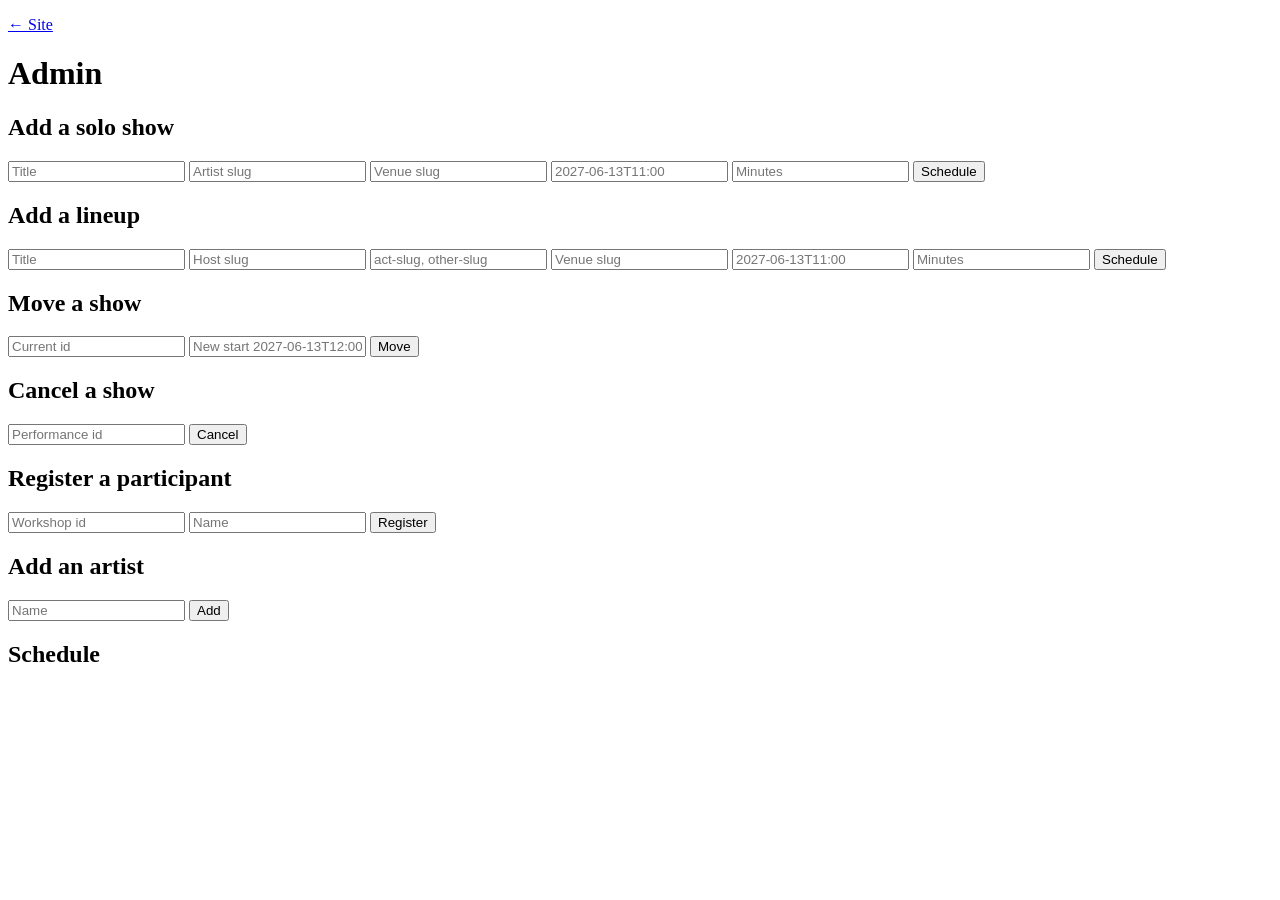
==== web/admin/index.html @ 0a348b72 "Add the Deauville Festival du Rire programme, API, and admin. A stranger can clone this repository, " ====
<!DOCTYPE html>
<html lang="en">
  <head>
    <meta charset="utf-8" />
    <meta name="viewport" content="width=device-width, initial-scale=1" />
    <title>Admin — Deauville Festival du Rire</title>
    <link rel="stylesheet" href="/admin/style.css" />
  </head>
  <body>
    <header>
      <p><a href="/">← Site</a></p>
      <h1>Admin</h1>
      <p id="flash" class="flash" hidden></p>
    </header>
    <main>
      <section>
        <h2>Add a solo show</h2>
        <form id="solo-form">
          <input name="title" placeholder="Title" required />
          <input name="artist" placeholder="Artist slug" required />
          <input name="venue" placeholder="Venue slug" required />
          <input name="start" placeholder="2027-06-13T11:00" required />
          <input name="duration_minutes" type="number" placeholder="Minutes" required />
          <button type="submit">Schedule</button>
        </form>
      </section>
      <section>
        <h2>Add a lineup</h2>
        <form id="lineup-form">
          <input name="title" placeholder="Title" required />
          <input name="host" placeholder="Host slug" required />
          <input name="acts" placeholder="act-slug, other-slug" required />
          <input name="venue" placeholder="Venue slug" required />
          <input name="start" placeholder="2027-06-13T11:00" required />
          <input name="duration_minutes" type="number" placeholder="Minutes" required />
          <button type="submit">Schedule</button>
        </form>
      </section>
      <section>
        <h2>Move a show</h2>
        <form id="move-form">
          <input name="id" placeholder="Current id" required />
          <input name="start" placeholder="New start 2027-06-13T12:00" required />
          <button type="submit">Move</button>
        </form>
      </section>
      <section>
        <h2>Cancel a show</h2>
        <form id="cancel-form">
          <input name="id" placeholder="Performance id" required />
          <button type="submit">Cancel</button>
        </form>
      </section>
      <section>
        <h2>Register a participant</h2>
        <form id="register-form">
          <input name="id" placeholder="Workshop id" required />
          <input name="name" placeholder="Name" required />
          <button type="submit">Register</button>
        </form>
      </section>
      <section>
        <h2>Add an artist</h2>
        <form id="artist-form">
          <input name="name" placeholder="Name" required />
          <button type="submit">Add</button>
        </form>
      </section>
      <section>
        <h2>Schedule</h2>
        <ul id="schedule"></ul>
      </section>
    </main>
    <script src="/admin/admin.js"></script>
  </body>
</html>
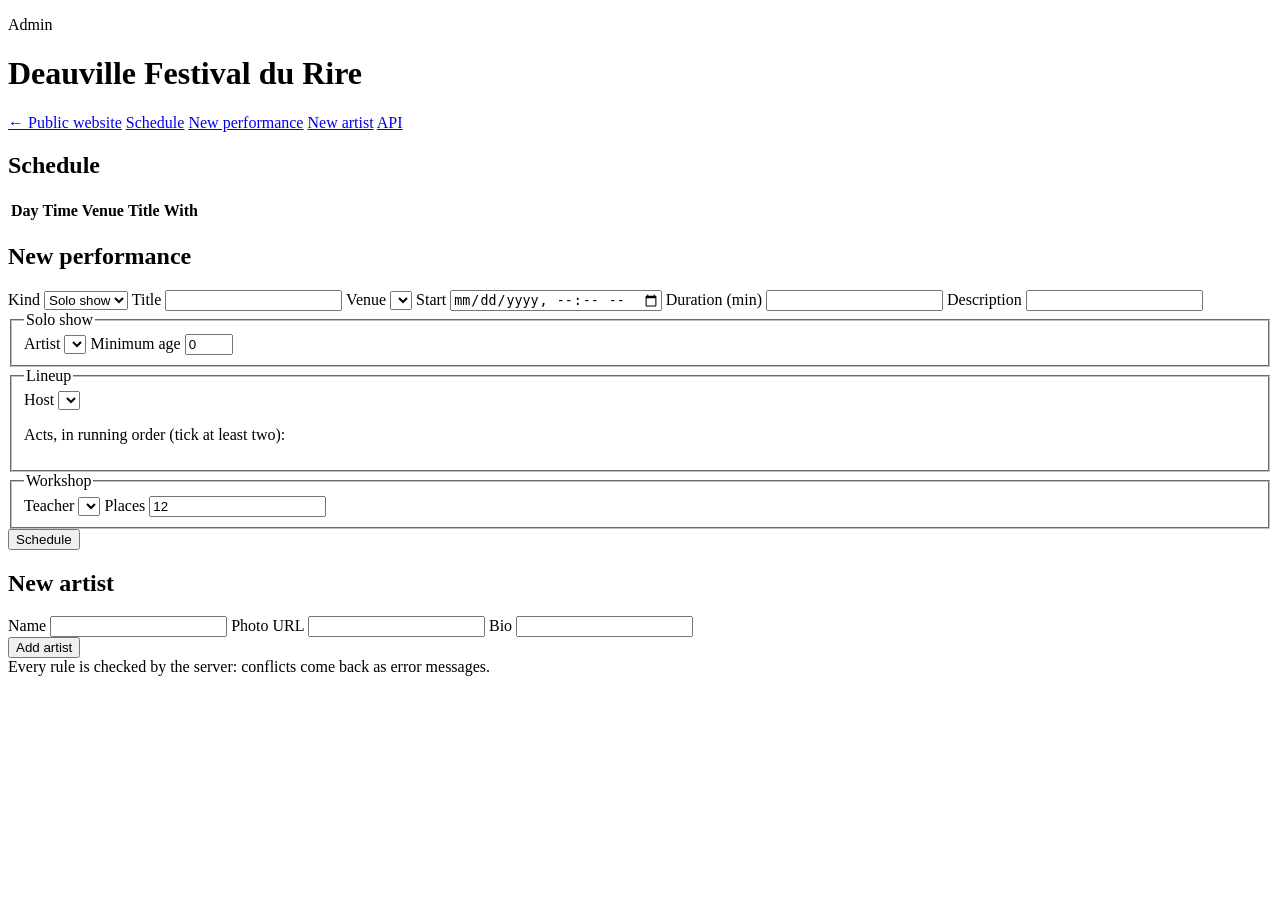
==== commit c8e78121: "Use the official starter website and match its API contract. The public site and admin come from the" ====
--- a/web/admin/index.html
+++ b/web/admin/index.html
@@ -1,76 +1,143 @@
-<!DOCTYPE html>
+<!doctype html>
 <html lang="en">
   <head>
     <meta charset="utf-8" />
     <meta name="viewport" content="width=device-width, initial-scale=1" />
-    <title>Admin — Deauville Festival du Rire</title>
-    <link rel="stylesheet" href="/admin/style.css" />
+    <title>Admin - Deauville Festival du Rire</title>
+    <link rel="stylesheet" href="/style.css?v=official" />
+    <link rel="stylesheet" href="/admin/admin.css?v=official" />
   </head>
   <body>
-    <header>
-      <p><a href="/">← Site</a></p>
-      <h1>Admin</h1>
-      <p id="flash" class="flash" hidden></p>
+    <header class="masthead">
+      <div class="wrap">
+        <p class="eyebrow">Admin</p>
+        <h1>Deauville Festival <span>du Rire</span></h1>
+        <nav class="nav">
+          <a href="/">&larr; Public website</a>
+          <a href="#schedule">Schedule</a>
+          <a href="#performance-form">New performance</a>
+          <a href="#artist-form">New artist</a>
+          <a href="/docs">API</a>
+        </nav>
+      </div>
     </header>
-    <main>
+
+    <main class="wrap">
+      <div id="message"></div>
+
+      <section id="schedule">
+        <h2>Schedule</h2>
+        <div class="table-scroll">
+          <table>
+            <thead>
+              <tr>
+                <th>Day</th>
+                <th>Time</th>
+                <th>Venue</th>
+                <th>Title</th>
+                <th>With</th>
+                <th></th>
+              </tr>
+            </thead>
+            <tbody id="rows"></tbody>
+          </table>
+        </div>
+      </section>
+
       <section>
-        <h2>Add a solo show</h2>
-        <form id="solo-form">
-          <input name="title" placeholder="Title" required />
-          <input name="artist" placeholder="Artist slug" required />
-          <input name="venue" placeholder="Venue slug" required />
-          <input name="start" placeholder="2027-06-13T11:00" required />
-          <input name="duration_minutes" type="number" placeholder="Minutes" required />
-          <button type="submit">Schedule</button>
+        <h2 id="form-title">New performance</h2>
+        <form id="performance-form" class="panel">
+          <div class="grid">
+            <label
+              >Kind
+              <select name="kind" id="kind">
+                <option value="solo">Solo show</option>
+                <option value="lineup">Lineup</option>
+                <option value="workshop">Workshop</option>
+              </select>
+            </label>
+            <label>Title <input name="title" required /></label>
+            <label
+              >Venue
+              <select name="venue" class="venue-select"></select
+            ></label>
+            <label
+              >Start <input name="start" type="datetime-local" required
+            /></label>
+            <label
+              >Duration (min)
+              <input name="duration_minutes" type="number" min="1" required
+            /></label>
+            <label class="wide">Description <input name="description" /></label>
+          </div>
+
+          <fieldset data-kind="solo">
+            <legend>Solo show</legend>
+            <div class="grid">
+              <label
+                >Artist
+                <select name="artist" class="artist-select"></select
+              ></label>
+              <label
+                >Minimum age
+                <input name="min_age" type="number" min="0" max="18" value="0"
+              /></label>
+            </div>
+          </fieldset>
+
+          <fieldset data-kind="lineup">
+            <legend>Lineup</legend>
+            <div class="grid">
+              <label
+                >Host
+                <select name="host" class="artist-select"></select
+              ></label>
+            </div>
+            <p class="muted">Acts, in running order (tick at least two):</p>
+            <div id="acts" class="checks"></div>
+          </fieldset>
+
+          <fieldset data-kind="workshop">
+            <legend>Workshop</legend>
+            <div class="grid">
+              <label
+                >Teacher
+                <select name="teacher" class="artist-select"></select
+              ></label>
+              <label
+                >Places
+                <input name="max_participants" type="number" min="1" value="12"
+              /></label>
+            </div>
+          </fieldset>
+
+          <div class="actions">
+            <button type="submit" class="primary" id="submit">Schedule</button>
+            <button type="button" id="cancel-edit" hidden>Cancel edit</button>
+          </div>
         </form>
       </section>
+
       <section>
-        <h2>Add a lineup</h2>
-        <form id="lineup-form">
-          <input name="title" placeholder="Title" required />
-          <input name="host" placeholder="Host slug" required />
-          <input name="acts" placeholder="act-slug, other-slug" required />
-          <input name="venue" placeholder="Venue slug" required />
-          <input name="start" placeholder="2027-06-13T11:00" required />
-          <input name="duration_minutes" type="number" placeholder="Minutes" required />
-          <button type="submit">Schedule</button>
+        <h2>New artist</h2>
+        <form id="artist-form" class="panel">
+          <div class="grid">
+            <label>Name <input name="name" required /></label>
+            <label>Photo URL <input name="photo_url" /></label>
+            <label class="wide">Bio <input name="bio" /></label>
+          </div>
+          <div class="actions">
+            <button type="submit" class="primary">Add artist</button>
+          </div>
         </form>
       </section>
-      <section>
-        <h2>Move a show</h2>
-        <form id="move-form">
-          <input name="id" placeholder="Current id" required />
-          <input name="start" placeholder="New start 2027-06-13T12:00" required />
-          <button type="submit">Move</button>
-        </form>
-      </section>
-      <section>
-        <h2>Cancel a show</h2>
-        <form id="cancel-form">
-          <input name="id" placeholder="Performance id" required />
-          <button type="submit">Cancel</button>
-        </form>
-      </section>
-      <section>
-        <h2>Register a participant</h2>
-        <form id="register-form">
-          <input name="id" placeholder="Workshop id" required />
-          <input name="name" placeholder="Name" required />
-          <button type="submit">Register</button>
-        </form>
-      </section>
-      <section>
-        <h2>Add an artist</h2>
-        <form id="artist-form">
-          <input name="name" placeholder="Name" required />
-          <button type="submit">Add</button>
-        </form>
-      </section>
-      <section>
-        <h2>Schedule</h2>
-        <ul id="schedule"></ul>
-      </section>
     </main>
-    <script src="/admin/admin.js"></script>
+
+    <footer class="wrap">
+      Every rule is checked by the server: conflicts come back as error
+      messages.
+    </footer>
+
+    <script src="/admin/admin.js?v=official"></script>
   </body>
 </html>
